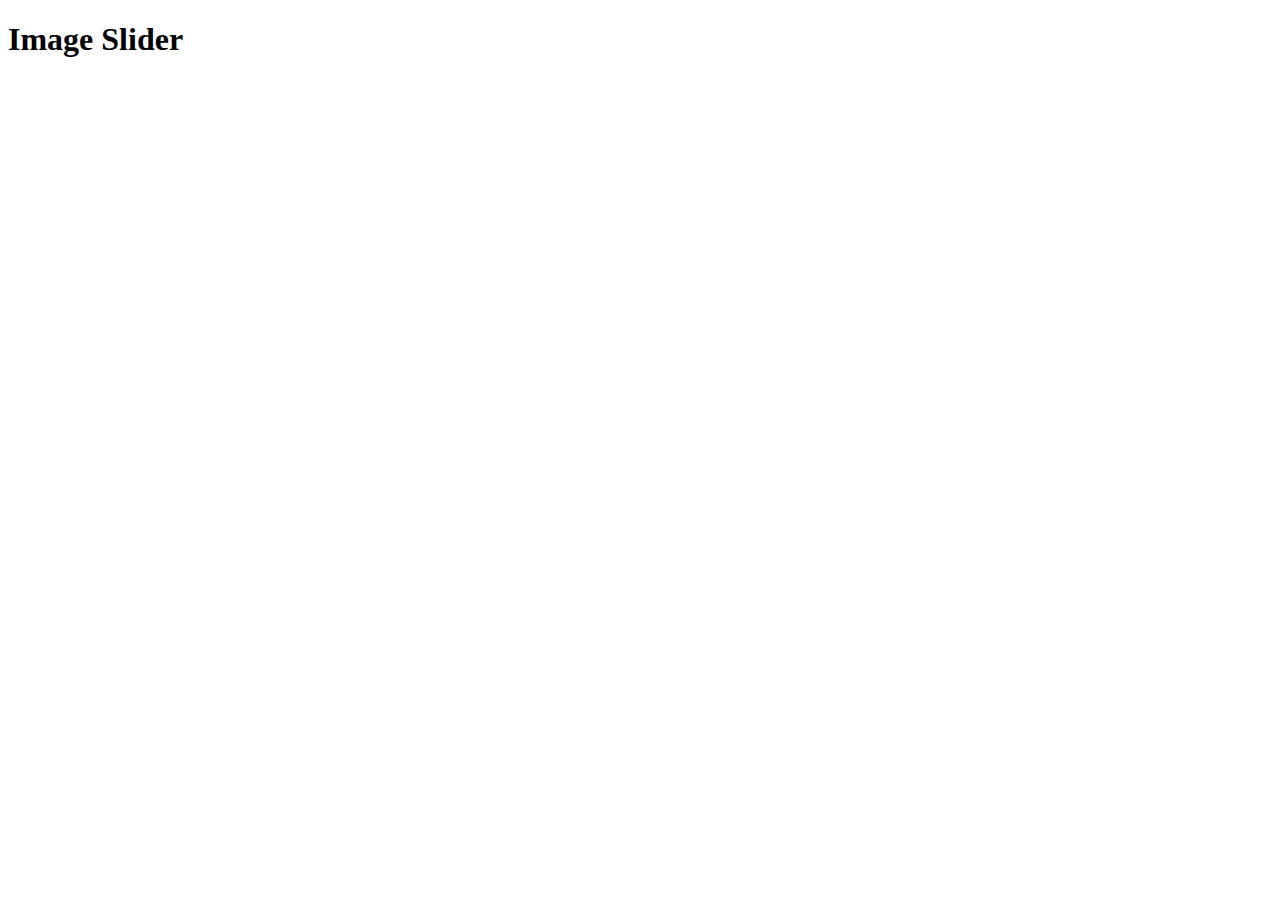
==== imageslider.html @ 45239c2e "Image Slider" ====
<!DOCTYPE html>
<html lang="en">
<head>
    <meta charset="UTF-8">
    <meta name="viewport" content="width=, initial-scale=1.0">
    <title>Nara's Assignment</title>
</head>
<body>
    <h1>Image Slider</h1>
    <div class="nara's-slider">
        <img id="image-one" src="" alt="">
        <img id="image-two" src="" alt="">
        <img id="image-three" src="" alt="">
    </div>
</body>
</html>
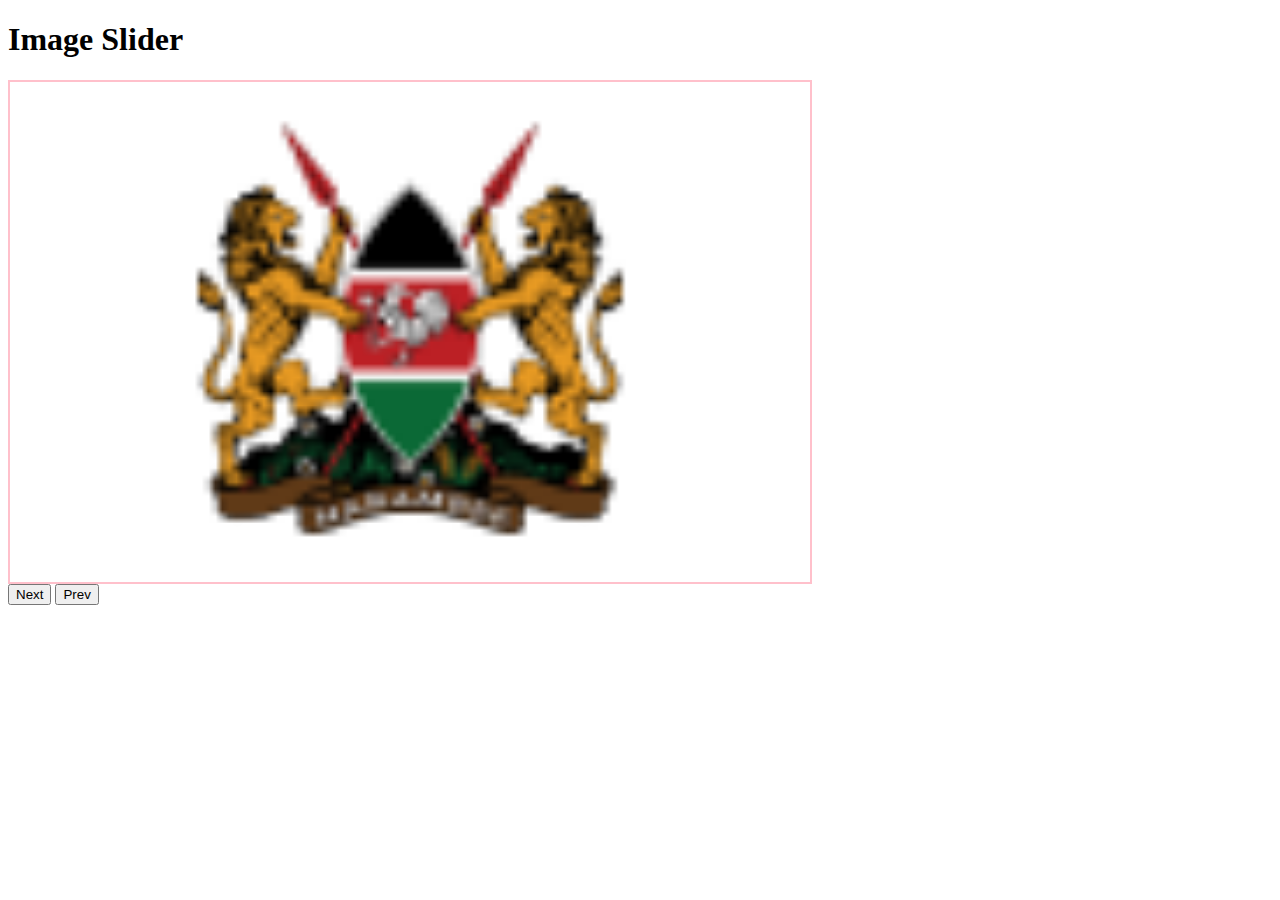
==== commit 51eda6d7: "Slider.Js" ====
--- a/imageslider.html
+++ b/imageslider.html
@@ -3,14 +3,18 @@
 <head>
     <meta charset="UTF-8">
     <meta name="viewport" content="width=, initial-scale=1.0">
+    <link rel="stylesheet" href="imageslider.css">
     <title>Nara's Assignment</title>
 </head>
 <body>
     <h1>Image Slider</h1>
-    <div class="nara's-slider">
-        <img id="image-one" src="" alt="">
-        <img id="image-two" src="" alt="">
-        <img id="image-three" src="" alt="">
+    <div class="nara-slider">
+        <img id="image-one" class="item active" src="mda-logo-1.png" alt="">
+        <img id="image-two" class="item" src="eCitizen-hero-banner-1.jpg" alt="">
+        <img id="image-three" class="item " src="agency-directorate-of-immigration-services.png" alt="">
     </div>
+    <button id="next">Next</button>
+    <button id="prev">Prev</button>
+    <script src="imageslider.js"></script>
 </body>
 </html>--- a/imageslider.css
+++ b/imageslider.css
@@ -0,0 +1,17 @@
+.nara-slider{
+    height: 500px;
+    width: 800px;
+    border: 2px solid pink;
+
+}
+
+.item{
+    width: 100%;
+    height: 100%;
+    object-fit: cover;
+    display: none;
+
+}
+.item.active{
+    display:block ;
+}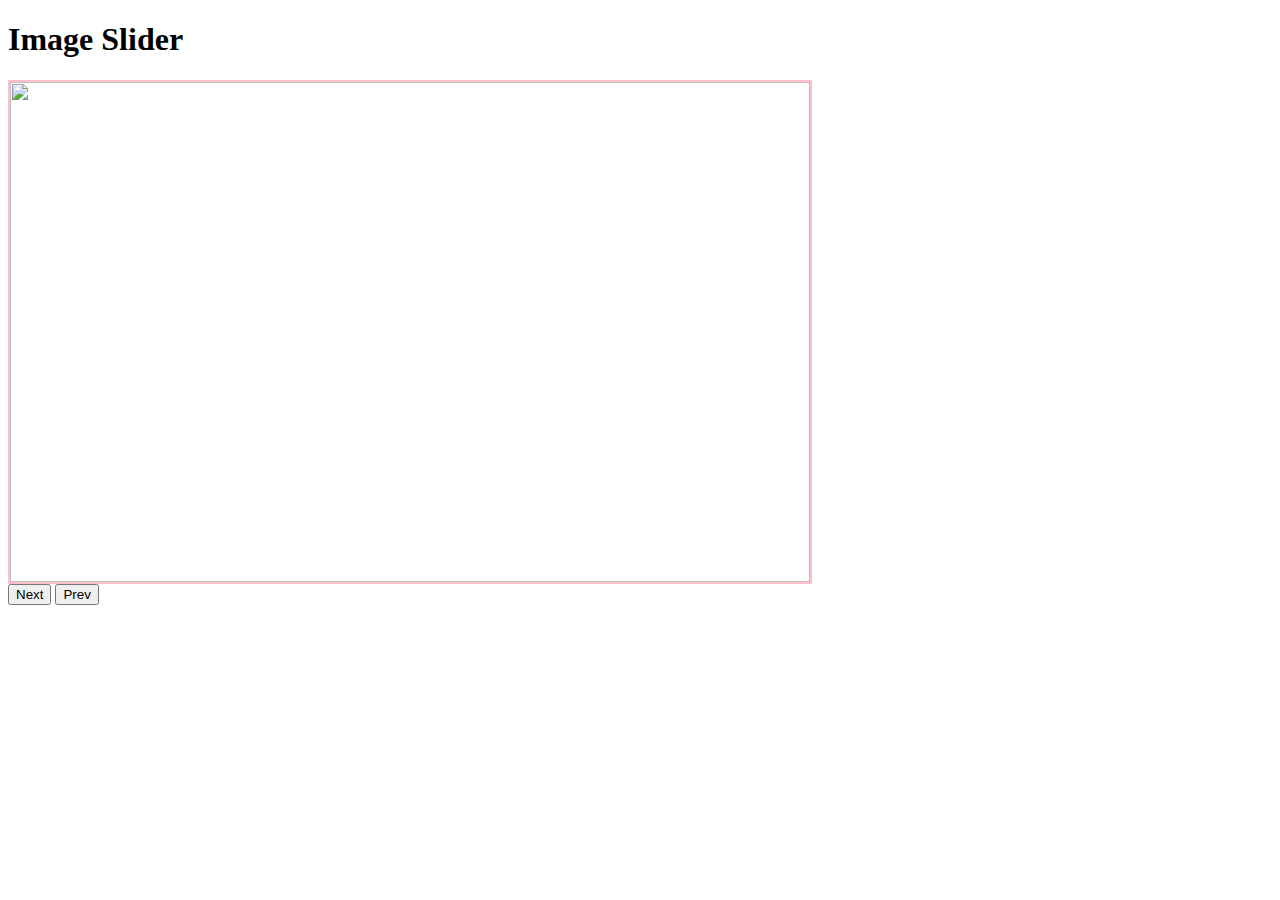
==== commit 25efe9c0: "Automatic Image Slider" ====
--- a/imageslider.html
+++ b/imageslider.html
@@ -9,9 +9,9 @@
 <body>
     <h1>Image Slider</h1>
     <div class="nara-slider">
-        <img id="image-one" class="item active" src="mda-logo-1.png" alt="">
-        <img id="image-two" class="item" src="eCitizen-hero-banner-1.jpg" alt="">
-        <img id="image-three" class="item " src="agency-directorate-of-immigration-services.png" alt="">
+        <img id="image-one" class="item active" src="Nara.jpg" alt="">
+        <img id="image-two" class="item" src="vice chair person.jpg" alt="">
+        <img id="image-three" class="item " src="Public Speaking.jpg" alt="">
     </div>
     <button id="next">Next</button>
     <button id="prev">Prev</button>
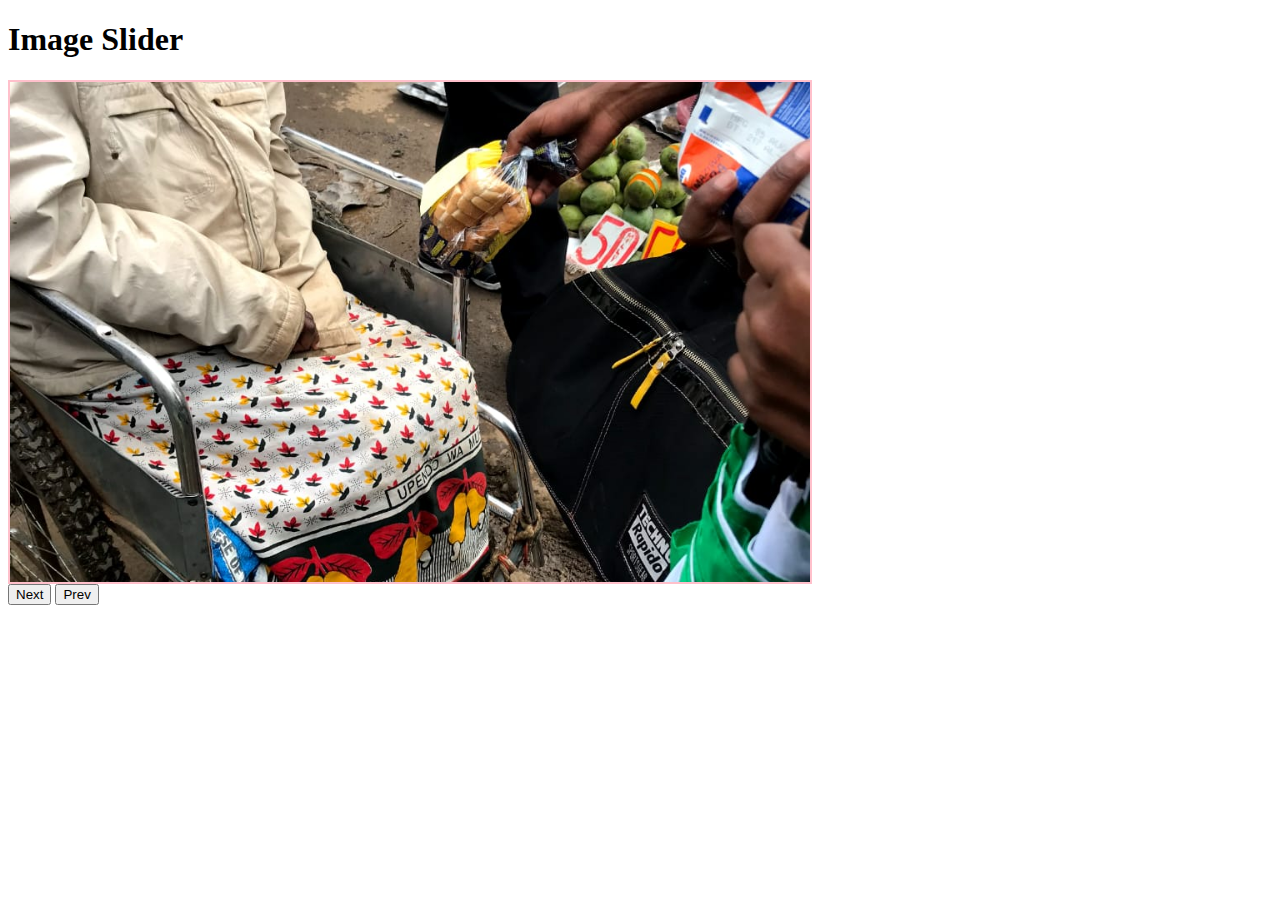
==== commit 2765763b: "Automatic Slider.JS" ====
--- a/imageslider.html
+++ b/imageslider.html
@@ -9,7 +9,7 @@
 <body>
     <h1>Image Slider</h1>
     <div class="nara-slider">
-        <img id="image-one" class="item active" src="Nara.jpg" alt="">
+        <img id="image-one" class="item active" src="streets.jpg" alt="">
         <img id="image-two" class="item" src="vice chair person.jpg" alt="">
         <img id="image-three" class="item " src="Public Speaking.jpg" alt="">
     </div>
